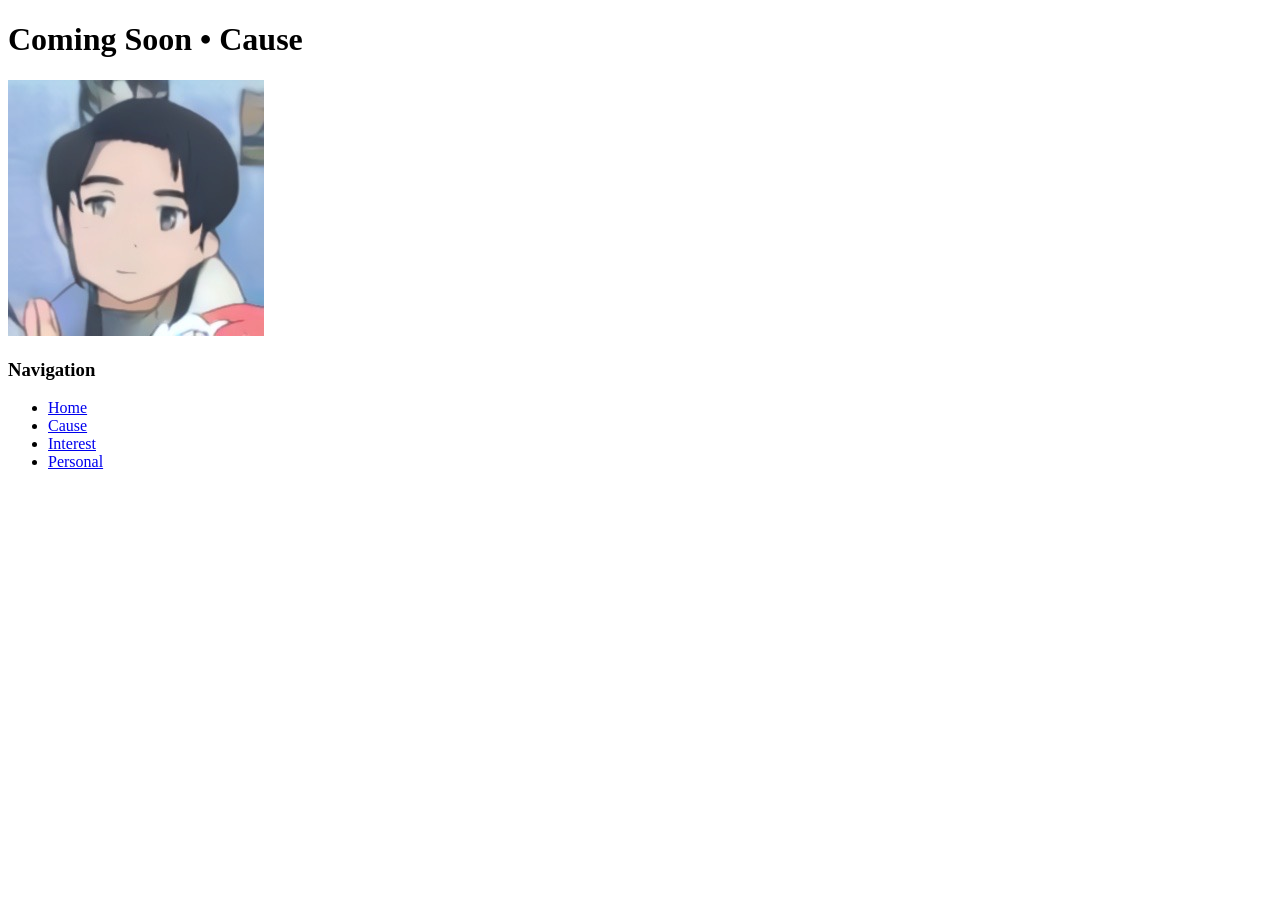
==== i6_local/cause/index.html @ e62a5103 "Initial commit" ====
<!DOCTYPE html>

<html>
  <head>
    <title>My Website</title>
  </head>

  <body>
    <h1>Coming Soon • Cause</h1>
    <img src="../test.jpg" alt="test" />

    <h3>Navigation</h3>
    <ul>
      <li>
        <a href="../index.html">Home</a>
      </li>
      <li>
        <a href="../cause/index.html">Cause</a>
      </li>
      <li>
        <a href="../interest/index.html">Interest</a>
      </li>
      <li>
        <a href="../personal/index.html">Personal</a>
      </li>
    </ul>
  </body>
</html>
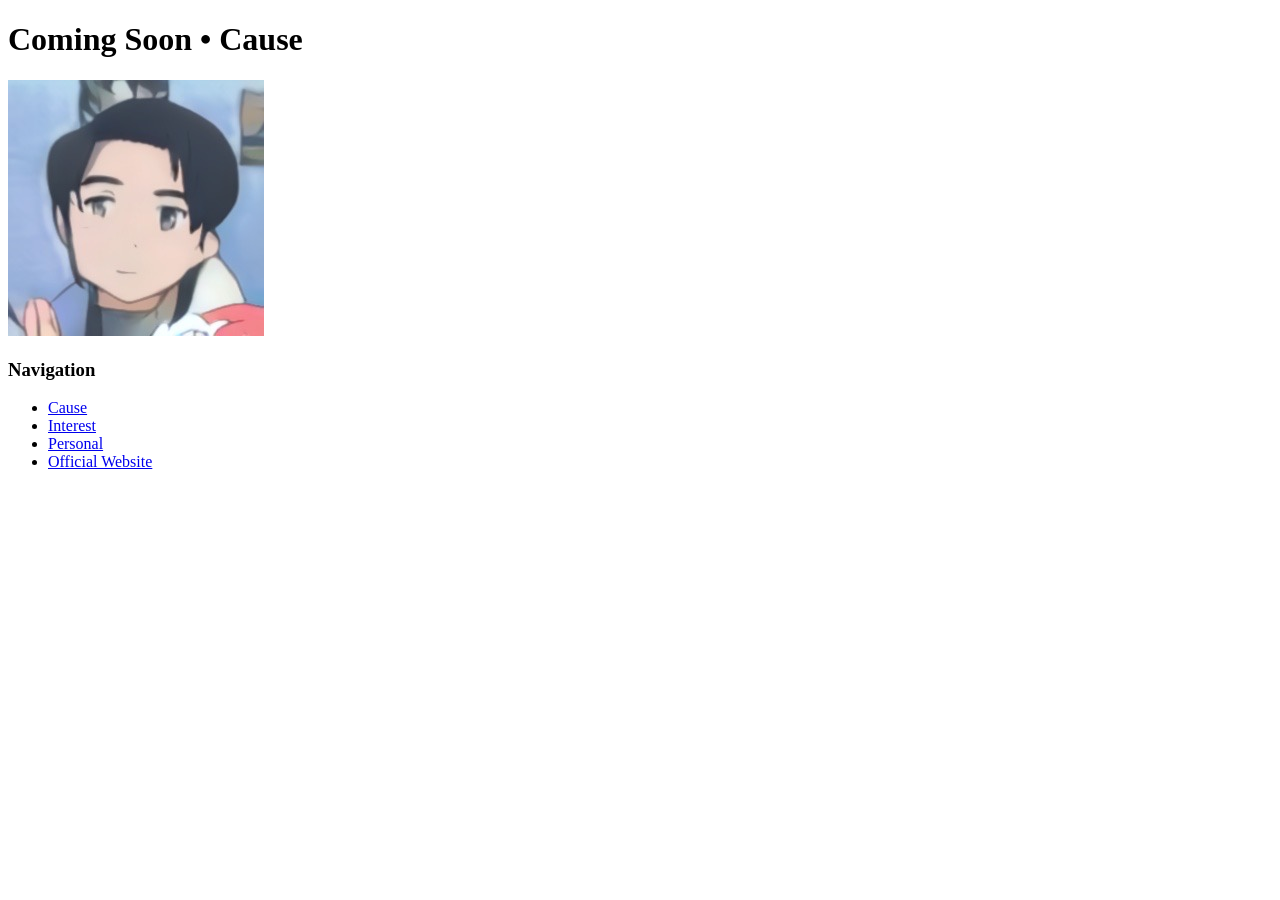
==== commit 3d29babd: "update personal site" ====
--- a/i6_local/cause/index.html
+++ b/i6_local/cause/index.html
@@ -7,22 +7,17 @@
 
   <body>
     <h1>Coming Soon • Cause</h1>
-    <img src="../test.jpg" alt="test" />
+    <a href="../index.html"><img src="../Logo.jpg" alt="Home" /></a>
 
     <h3>Navigation</h3>
-    <ul>
-      <li>
-        <a href="../index.html">Home</a>
-      </li>
-      <li>
-        <a href="../cause/index.html">Cause</a>
-      </li>
-      <li>
-        <a href="../interest/index.html">Interest</a>
-      </li>
-      <li>
-        <a href="../personal/index.html">Personal</a>
-      </li>
-    </ul>
+    <nav>
+      <ul>
+        <li><a href="../cause/index.html">Cause</a></li>
+        <li><a href="../interest/index.html">Interest</a></li>
+        <li><a href="../personal/index.html">Personal</a></li>
+        <li><a href="https://mapuya19.github.io/" target="_blank">Official Website</a></li>
+      </ul>
+    </nav>
+
   </body>
 </html>
